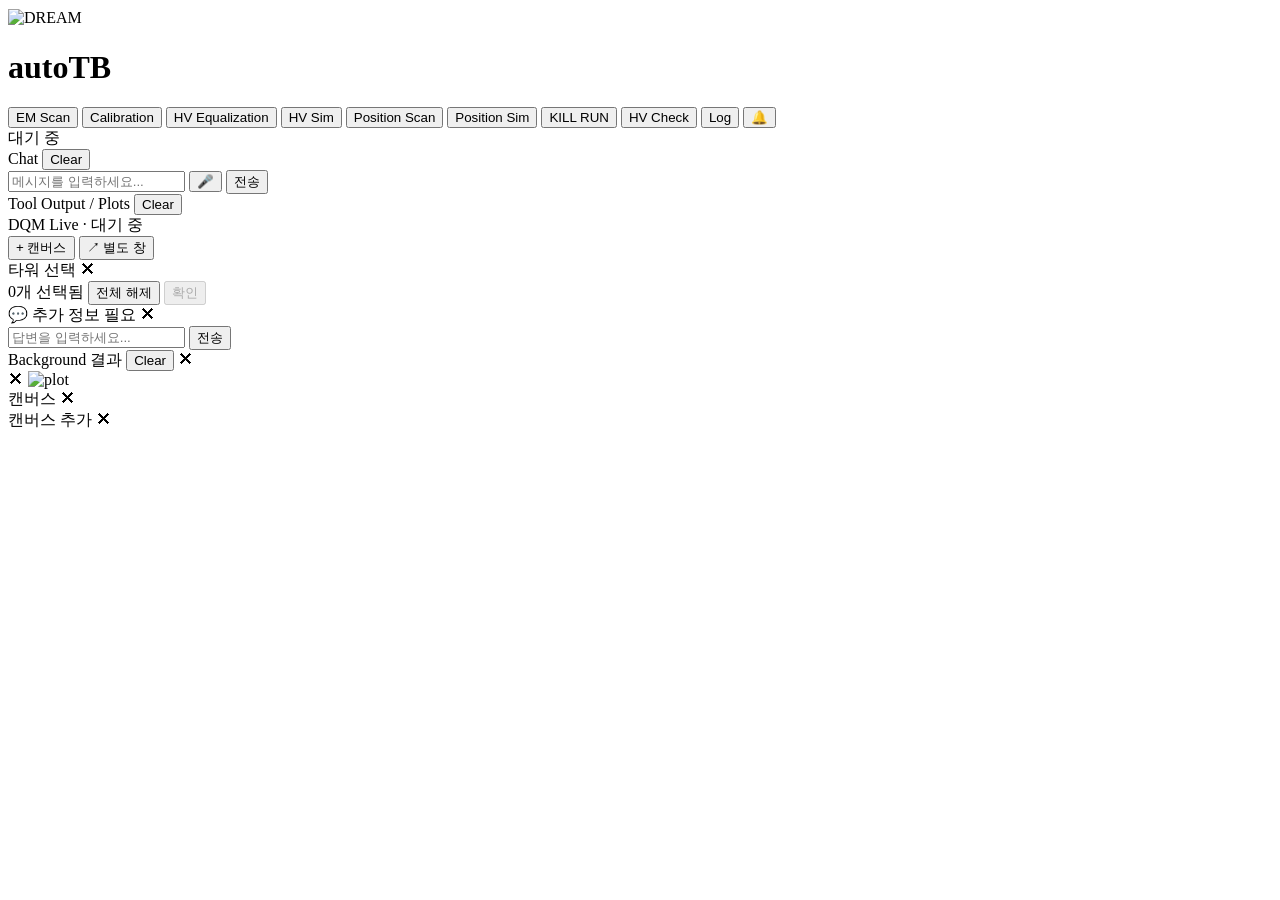
==== web/static/index.html @ 66058b16 "Update on July 7" ====
<!DOCTYPE html>
<html lang="ko">
<head>
  <meta charset="UTF-8" />
  <meta name="viewport" content="width=device-width, initial-scale=1.0" />
  <title>autoTB Control Panel</title>
  <link rel="stylesheet" href="/static/style.css?v=20260629b" />
</head>
<body>
<div id="app">

  <!-- ── Top bar ──────────────────────────────────────────── -->
  <div id="topbar">
    <img src="/static/DREAM_LOGO.png" alt="DREAM" style="height:28px;margin-right:8px;vertical-align:middle;" />
    <h1>autoTB</h1>

    <!-- Agent selection buttons -->
    <button class="agent-btn" id="btn-em"    onclick="startAgent('em_scan')">EM Scan</button>
    <button class="agent-btn" id="btn-calib" onclick="startAgent('calib_scan')">Calibration</button>
    <button class="agent-btn" id="btn-hv"    onclick="startAgent('hv_equalization')">HV Equalization</button>
    <button class="agent-btn" id="btn-hv-sim" onclick="startAgent('hv_equalization_sim')">HV Sim</button>
    <button class="agent-btn" id="btn-pos"   onclick="startAgent('position_scan')">Position Scan</button>
    <button class="agent-btn" id="btn-pos-sim" onclick="startAgent('position_scan_sim')">Position Sim</button>
    <button class="agent-btn" id="stop-btn"  onclick="stopAgent()" style="display:none">Stop Agent</button>
    <button class="agent-btn" id="kill-btn"  onclick="killRun()">KILL RUN</button>
    <button class="agent-btn" id="hv-check-btn" title="전체 채널 HV 상태 확인">HV Check</button>
    <button class="agent-btn" onclick="window.open('https://docs.google.com/spreadsheets/d/1ExfjnGbRvupQD0ZbTTl6NOWP7drRhgioPmzxUoFwuA8/edit?gid=1170233028#gid=1170233028','_blank')">Log</button>
    <button class="agent-btn" id="sound-btn" onclick="toggleSound()" title="DAQ 완료 알림음 켜기/끄기">🔔</button>

    <div class="sep"></div>
    <div id="status-pill">대기 중</div>
  </div>

  <!-- ── Two-panel body ───────────────────────────────────── -->
  <div id="panels">

    <!-- LEFT: AI Conversation -->
    <div id="left-panel">
      <div id="left-label">
        <span>Chat</span>
        <button class="clear-btn" onclick="clearChat()">Clear</button>
      </div>
      <div id="chat-scroll"></div>

      <div id="input-area">
        <!-- Free-text input -->
        <div id="text-row">
          <input id="chat-input" type="text" placeholder="메시지를 입력하세요..." />
          <button id="mic-btn" onclick="toggleVoice()" title="음성 입력">🎤</button>
          <button id="send-btn" onclick="sendText()">전송</button>
        </div>
      </div>
    </div>

    <!-- RIGHT: Tool Output (top) + DQM Live (bottom) -->
    <div id="right-panel">

      <!-- Top half: existing tool output / DAT plots -->
      <div id="right-top">
        <div id="right-label">
          <span>Tool Output / Plots</span>
          <button class="clear-btn" onclick="clearToolOutput()">Clear</button>
        </div>
        <div id="right-scroll"></div>
      </div>

      <!-- Bottom half: DQM live dashboard -->
      <div id="dqm-pane">
        <div id="dqm-header">
          <span id="dqm-title">DQM Live · 대기 중</span>
          <div id="dqm-actions">
            <button id="dqm-add-btn" title="다른 캔버스 추가">+ 캔버스</button>
            <button id="dqm-freeform-btn" title="별도 창에서 자유롭게 보기">↗ 별도 창</button>
          </div>
        </div>
        <div id="dqm-cells"></div>
      </div>

    </div>

  </div><!-- /panels -->
</div><!-- /app -->

<!-- Tower Picker Modal -->
<div id="tower-picker-overlay">
  <div id="tower-picker-panel">
    <div id="tower-picker-header">
      <span id="tower-picker-title">타워 선택</span>
      <span id="tower-picker-hint"></span>
      <span id="tower-picker-close" onclick="closeTowerPicker()">✕</span>
    </div>
    <div id="tower-grid"></div>
    <div id="pos-options" style="display:none;">
      <div class="pos-opt-group">
        <span class="pos-opt-label">스캔 방향</span>
        <div class="pos-opt-btns">
          <button class="pos-opt-btn" data-kind="direction" data-value="horizontal" onclick="selectPosOption('direction','horizontal')">Horizontal</button>
          <button class="pos-opt-btn" data-kind="direction" data-value="vertical" onclick="selectPosOption('direction','vertical')">Vertical</button>
          <button class="pos-opt-btn" data-kind="direction" data-value="both" onclick="selectPosOption('direction','both')">Both</button>
        </div>
      </div>
      <div class="pos-opt-group">
        <span class="pos-opt-label">peakADC 채널</span>
        <div class="pos-opt-btns">
          <button class="pos-opt-btn" data-kind="channel" data-value="C" onclick="selectPosOption('channel','C')">C</button>
          <button class="pos-opt-btn" data-kind="channel" data-value="S" onclick="selectPosOption('channel','S')">S</button>
        </div>
      </div>
    </div>
    <div id="tower-picker-footer">
      <span id="tower-picker-count">0개 선택됨</span>
      <button id="tower-picker-clear" onclick="clearTowerSelection()">전체 해제</button>
      <button id="tower-picker-confirm" onclick="confirmTowerPicker()" disabled>확인</button>
    </div>
  </div>
</div>

<!-- Clarify popup -->
<div id="clarify-overlay" onclick="closeClarify()">
  <div id="clarify-panel" onclick="event.stopPropagation()">
    <div id="clarify-header">
      <span>💬 추가 정보 필요</span>
      <span id="clarify-close" onclick="closeClarify()">✕</span>
    </div>
    <div id="clarify-question"></div>
    <div id="clarify-input-row">
      <input id="clarify-input" type="text" placeholder="답변을 입력하세요..." />
      <button id="clarify-send-btn" onclick="sendClarify()">전송</button>
    </div>
  </div>
</div>

<!-- Ad-hoc result popup -->
<div id="adhoc-overlay" onclick="closeAdhoc()">
  <div id="adhoc-panel" onclick="event.stopPropagation()">
    <div id="adhoc-header">
      <span id="adhoc-title">Background 결과</span>
      <button class="clear-btn" onclick="clearAdhoc()">Clear</button>
      <span id="adhoc-close" onclick="closeAdhoc()">✕</span>
    </div>
    <div id="adhoc-scroll"></div>
  </div>
</div>

<!-- Lightbox for full-size plots -->
<div id="lightbox" onclick="closeLightbox()">
  <span id="lightbox-close" onclick="closeLightbox()">✕</span>
  <img id="lightbox-img" src="" alt="plot" />
</div>

<!-- DQM canvas zoom modal — click a cell to enlarge with full JSROOT interaction -->
<div id="dqm-modal" onclick="closeDqmModal()">
  <div id="dqm-modal-panel" onclick="event.stopPropagation()">
    <div id="dqm-modal-header">
      <span id="dqm-modal-title">캔버스</span>
      <span id="dqm-modal-close" onclick="closeDqmModal()">✕</span>
    </div>
    <div id="dqm-modal-draw"></div>
  </div>
</div>

<!-- DQM "add canvas" picker — popover listing all available canvases -->
<div id="dqm-picker" onclick="closeDqmPicker()">
  <div id="dqm-picker-panel" onclick="event.stopPropagation()">
    <div id="dqm-picker-header">
      <span>캔버스 추가</span>
      <span id="dqm-picker-close" onclick="closeDqmPicker()">✕</span>
    </div>
    <div id="dqm-picker-list"></div>
  </div>
</div>

<script src="/jsroot/jsroot.js"></script>
<script src="/static/app.js?v=20260629b"></script>
</body>
</html>
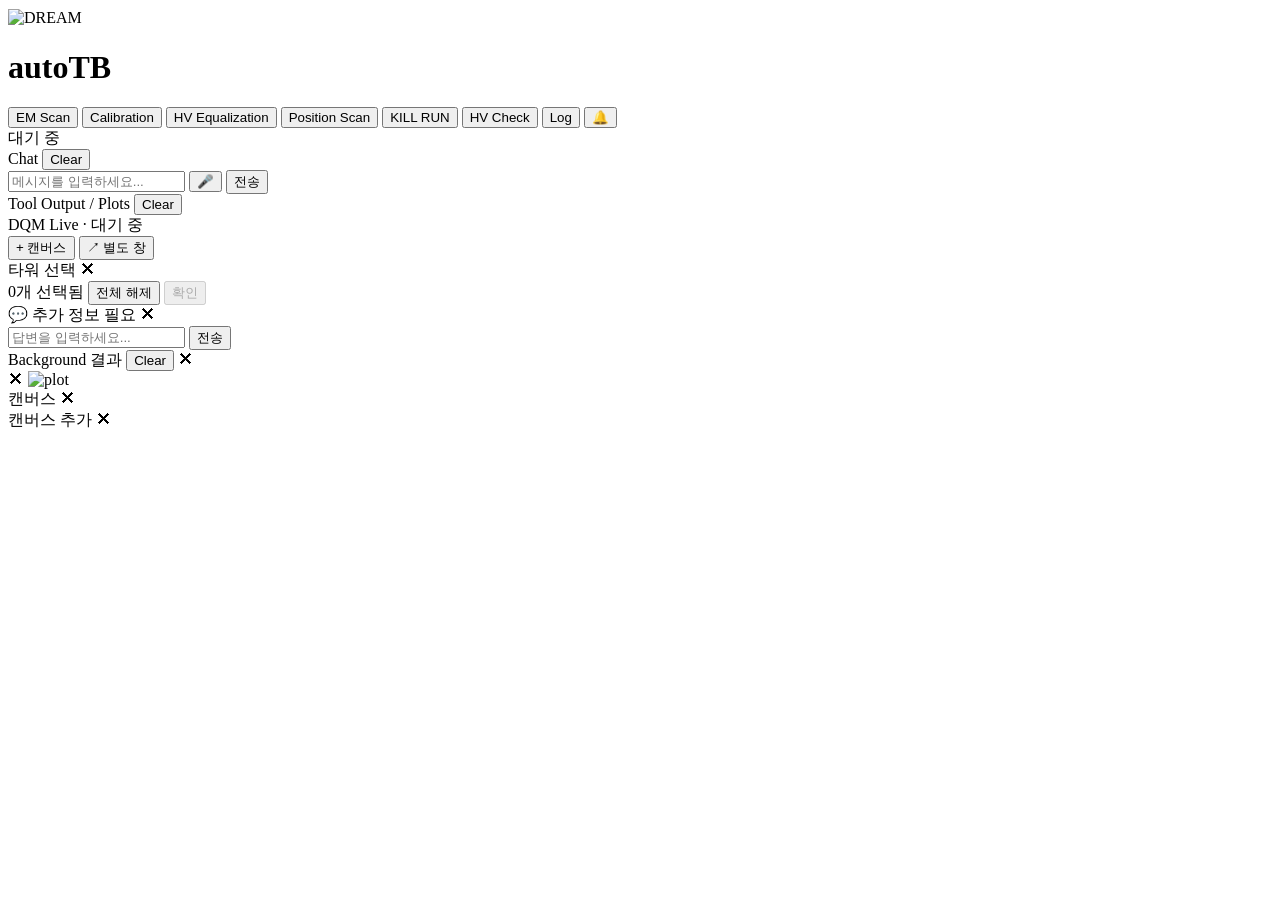
==== commit 4a047329: "Update on July 25" ====
--- a/web/static/index.html
+++ b/web/static/index.html
@@ -18,9 +18,10 @@
     <button class="agent-btn" id="btn-em"    onclick="startAgent('em_scan')">EM Scan</button>
     <button class="agent-btn" id="btn-calib" onclick="startAgent('calib_scan')">Calibration</button>
     <button class="agent-btn" id="btn-hv"    onclick="startAgent('hv_equalization')">HV Equalization</button>
-    <button class="agent-btn" id="btn-hv-sim" onclick="startAgent('hv_equalization_sim')">HV Sim</button>
+    <!-- 실전에서는 사용하지 않아 화면에서만 숨김. 주석 해제하면 다시 활성화됨. -->
+    <!-- <button class="agent-btn" id="btn-hv-sim" onclick="startAgent('hv_equalization_sim')">HV Sim</button> -->
     <button class="agent-btn" id="btn-pos"   onclick="startAgent('position_scan')">Position Scan</button>
-    <button class="agent-btn" id="btn-pos-sim" onclick="startAgent('position_scan_sim')">Position Sim</button>
+    <!-- <button class="agent-btn" id="btn-pos-sim" onclick="startAgent('position_scan_sim')">Position Sim</button> -->
     <button class="agent-btn" id="stop-btn"  onclick="stopAgent()" style="display:none">Stop Agent</button>
     <button class="agent-btn" id="kill-btn"  onclick="killRun()">KILL RUN</button>
     <button class="agent-btn" id="hv-check-btn" title="전체 채널 HV 상태 확인">HV Check</button>
